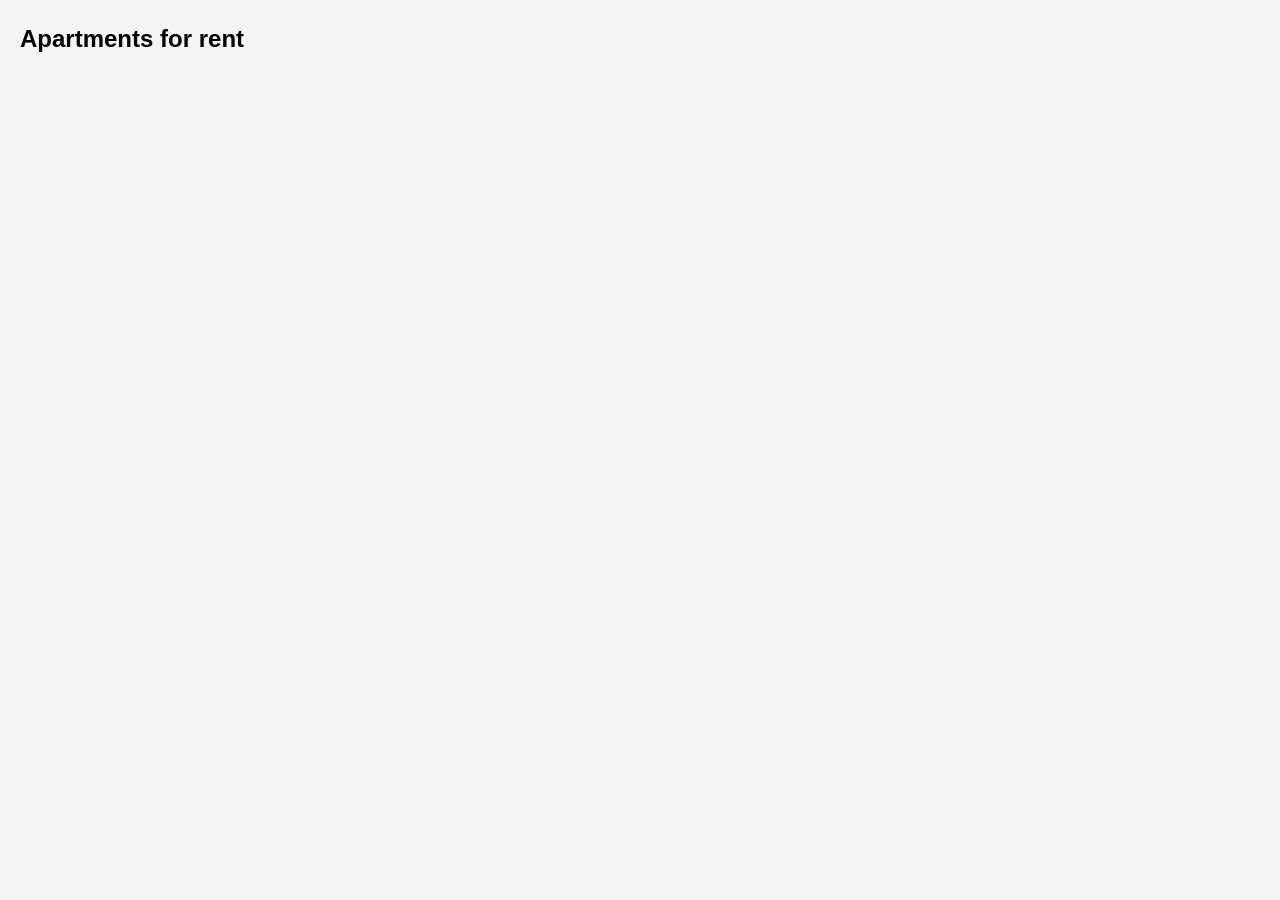
==== index.html @ ad4c4a14 "Added initial fetch and basic HTML" ====
<!DOCTYPE html>
<html lang="en">
  <head>
    <meta charset="UTF-8" />
    <meta name="viewport" content="width=device-width, initial-scale=1.0" />
    <title>AIR BNB [REAL, NOT A SCAM]</title>
    <link rel="stylesheet" href="./css/main.css" />
    <script src="./js/main.js" defer></script>
  </head>
  <body>
    <section id="apartmentsList">
      <h1>Apartments for rent</h1>
      <ul class="apartments">
        <!-- LOAD APARTMENTS WITH JS HERE -->
      </ul>
    </section>
  </body>
</html>
---- css/main.css ----
* {
  margin: 0;
  padding: 0;
  box-sizing: border-box;
}

body {
  font-family: Arial, sans-serif;
  background-color: #f4f4f4;
  color: #000000;
  line-height: 1.6;
  padding: 20px;
}

.apartments {
  display: grid;
  grid-template-columns: 300px 300px 300px 300px;
  column-gap: 10px;
  row-gap: 15px;
}

.apartment {
}
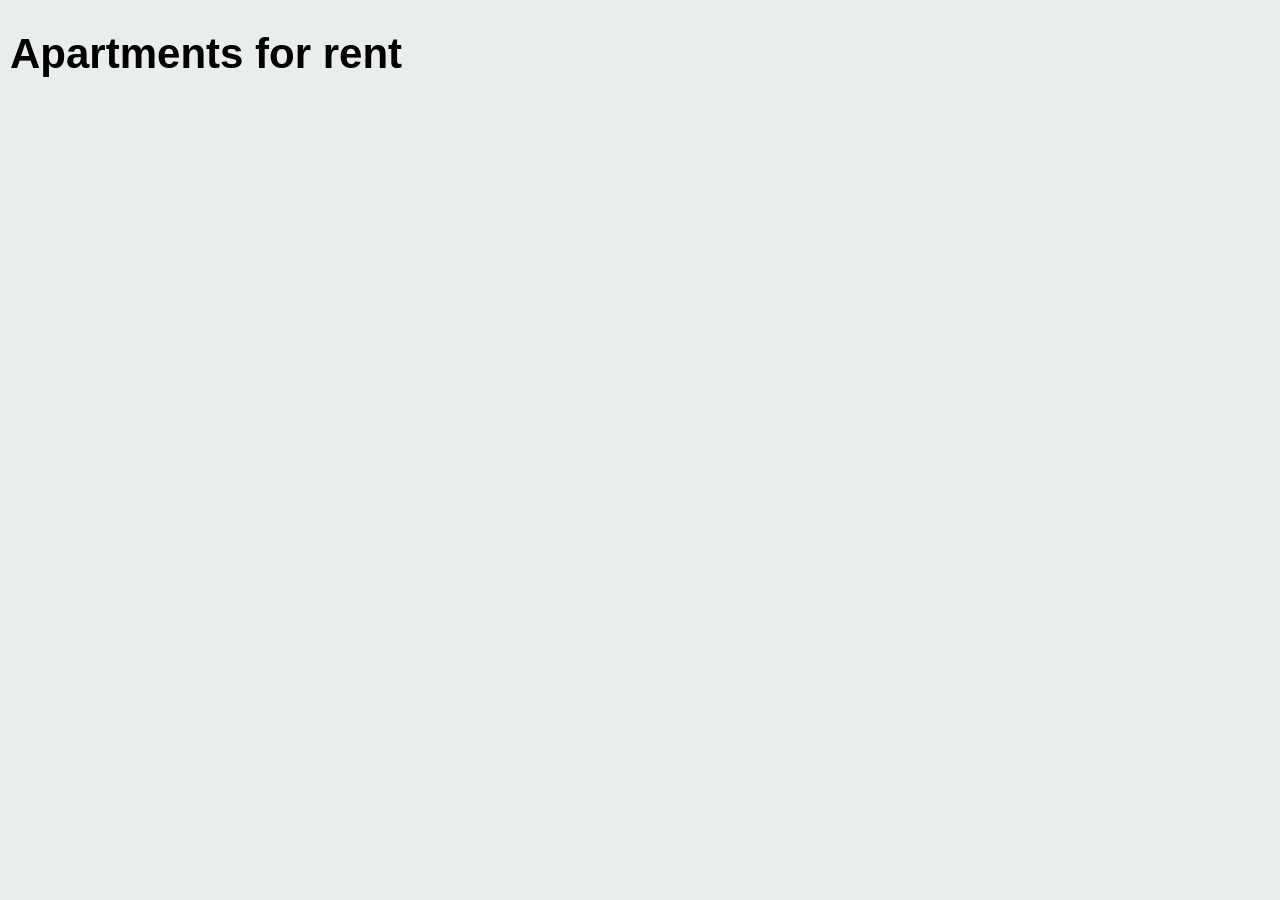
==== commit 174bcc2c: "Finished initial layout and js of home page" ====
--- a/index.html
+++ b/index.html
@@ -5,11 +5,11 @@
     <meta name="viewport" content="width=device-width, initial-scale=1.0" />
     <title>AIR BNB [REAL, NOT A SCAM]</title>
     <link rel="stylesheet" href="./css/main.css" />
-    <script src="./js/main.js" defer></script>
+    <script src="./js/index.js" defer></script>
   </head>
   <body>
     <section id="apartmentsList">
-      <h1>Apartments for rent</h1>
+      <h1 class="pageTitle">Apartments for rent</h1>
       <ul class="apartments">
         <!-- LOAD APARTMENTS WITH JS HERE -->
       </ul>
--- a/css/main.css
+++ b/css/main.css
@@ -4,20 +4,55 @@
   box-sizing: border-box;
 }
 
+:root {
+}
+
 body {
   font-family: Arial, sans-serif;
-  background-color: #f4f4f4;
+  background-color: #eaedee;
   color: #000000;
   line-height: 1.6;
-  padding: 20px;
+}
+
+#apartmentsList {
+  display: grid;
+  justify-content: center;
 }
 
 .apartments {
   display: grid;
   grid-template-columns: 300px 300px 300px 300px;
-  column-gap: 10px;
+  column-gap: 20px;
   row-gap: 15px;
 }
 
 .apartment {
+  background-color: #cef9ff;
 }
+
+.apartment .destiImg {
+  width: 100%;
+  height: 240px;
+  transition: transform 0.3s;
+}
+
+#favInfo {
+  display: flex;
+  justify-content: space-between;
+  padding: 8px;
+}
+
+.favorite {
+  width: 20px;
+  height: 20px;
+}
+
+.pageTitle {
+  font-size: 42px;
+  font-weight: bold;
+  padding: 20px 0;
+}
+
+.apartment .destiImg:hover {
+  transform: scale(1.12);
+}
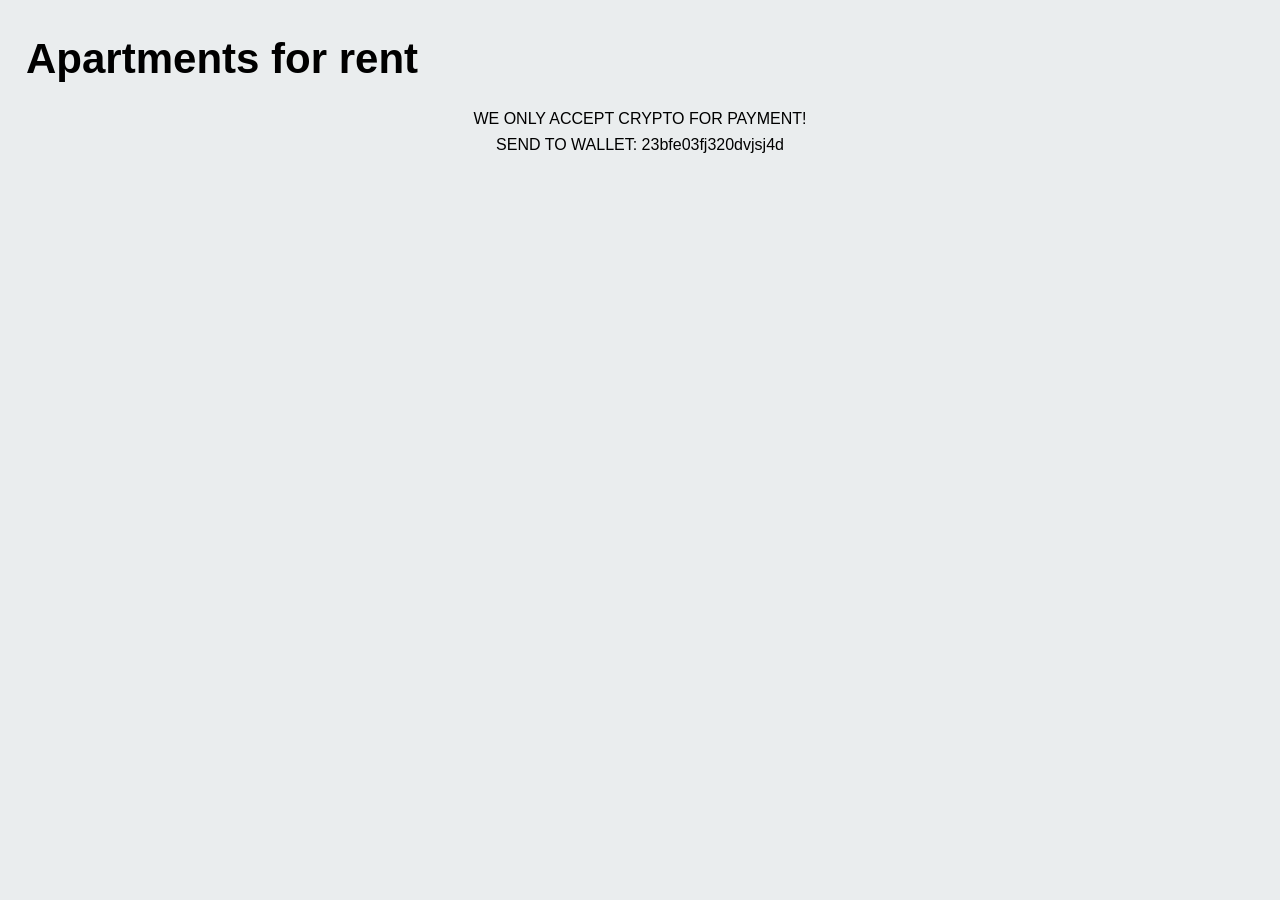
==== commit 9b0c0740: "Added comments to main.js and some css changes at index" ====
--- a/index.html
+++ b/index.html
@@ -3,9 +3,11 @@
   <head>
     <meta charset="UTF-8" />
     <meta name="viewport" content="width=device-width, initial-scale=1.0" />
+    <link rel="stylesheet" href="./css/main.css" />
+    <link rel="stylesheet" href="./css/index.css" />
     <title>AIR BNB [REAL, NOT A SCAM]</title>
-    <link rel="stylesheet" href="./css/main.css" />
     <script src="./js/index.js" defer></script>
+    <script src="./js/main.js" defer></script>
   </head>
   <body>
     <section id="apartmentsList">
@@ -14,5 +16,10 @@
         <!-- LOAD APARTMENTS WITH JS HERE -->
       </ul>
     </section>
+
+    <footer class="footy">
+      <p>WE ONLY ACCEPT CRYPTO FOR PAYMENT!</p>
+      <p>SEND TO WALLET: 23bfe03fj320dvjsj4d</p>
+    </footer>
   </body>
 </html>
--- a/css/main.css
+++ b/css/main.css
@@ -2,9 +2,6 @@
   margin: 0;
   padding: 0;
   box-sizing: border-box;
-}
-
-:root {
 }
 
 body {
@@ -14,45 +11,15 @@
   line-height: 1.6;
 }
 
-#apartmentsList {
-  display: grid;
-  justify-content: center;
+.Favorited svg path {
+  fill: red !important;
 }
 
-.apartments {
-  display: grid;
-  grid-template-columns: 300px 300px 300px 300px;
-  column-gap: 20px;
-  row-gap: 15px;
+.favoriteIcon svg {
+  width: 100%;
+  height: 100%;
 }
 
-.apartment {
-  background-color: #cef9ff;
+.favoriteIcon svg path {
+  fill: rgb(0, 0, 0);
 }
-
-.apartment .destiImg {
-  width: 100%;
-  height: 240px;
-  transition: transform 0.3s;
-}
-
-#favInfo {
-  display: flex;
-  justify-content: space-between;
-  padding: 8px;
-}
-
-.favorite {
-  width: 20px;
-  height: 20px;
-}
-
-.pageTitle {
-  font-size: 42px;
-  font-weight: bold;
-  padding: 20px 0;
-}
-
-.apartment .destiImg:hover {
-  transform: scale(1.12);
-}
--- a/css/index.css
+++ b/css/index.css
@@ -0,0 +1,139 @@
+/* ---- Layout ---- */
+#apartmentsList {
+  display: grid;
+  justify-content: center;
+  padding: 24px;
+}
+
+.apartments {
+  /* Responsive columns: as many 320px cards as fit */
+  display: grid;
+  grid-template-columns: 300px 300px 300px 300px;
+  gap: 20px;
+  max-width: 1280px; /* keeps lines from getting too wide */
+}
+
+/* ---- Card ---- */
+.apartment {
+  display: flex;
+  flex-direction: column;
+  background: #f7fdff; /* gentle tint */
+  border: 1px solid #e6f3f6;
+  border-radius: 14px;
+  overflow: hidden; /* contain image zoom */
+  box-shadow: 0 6px 18px rgba(0, 0, 0, 0.06);
+  transition: transform 0.15s ease, box-shadow 0.15s ease;
+}
+
+.apartment:focus-within,
+.apartment:hover {
+  transform: translateY(-2px);
+  box-shadow: 0 10px 24px rgba(0, 0, 0, 0.12);
+}
+
+/* ---- Image ---- */
+.apartment .destiImgWrap {
+  position: relative;
+  aspect-ratio: 4 / 3; /* consistent heights; fallback via fixed height below if needed */
+  overflow: hidden;
+  background: #d7eef2;
+}
+
+.apartment .destiImg {
+  width: 100%;
+  height: 100%;
+  object-fit: cover; /* fill nicely */
+  transition: transform 0.25s ease;
+  display: block;
+}
+
+.apartment .destiImg:hover {
+  transform: scale(1.06);
+}
+
+/* ---- Top bar (title + favorite) ---- */
+#favInfo {
+  display: flex;
+  align-items: center;
+  justify-content: space-between;
+  gap: 12px;
+  padding: 7px 16px 7px 16px;
+  color: black;
+}
+
+.MoreInfo {
+  background-color: rgba(55, 165, 249, 0.503);
+  padding: 8px;
+  border-radius: 10px;
+  transition: transform 0.2s;
+}
+
+.MoreInfo a {
+  text-decoration: none;
+  color: black;
+}
+
+.MoreInfo:hover {
+  transform: scale(0.8);
+}
+
+.favoriteIcon {
+  width: 22px;
+  height: 22px;
+  cursor: pointer;
+  opacity: 0.85;
+  transition: opacity 0.15s ease, transform 0.15s ease;
+}
+.favoriteIcon:hover {
+  opacity: 1;
+  transform: scale(1.1);
+}
+
+/* ---- Content ---- */
+.apartment .content {
+  padding: 10px 16px 16px 16px;
+  display: grid;
+  gap: 8px;
+}
+
+.pageTitle {
+  font-size: clamp(24px, 3.6vw, 42px);
+  font-weight: 800;
+  line-height: 1.1;
+  padding: 12px 16px 0 16px;
+}
+
+/* Nice small metadata row (price, rooms, etc.) */
+.apartment .meta {
+  display: flex;
+  flex-wrap: wrap;
+  gap: 10px 14px;
+  color: #446;
+  font-size: 0.92rem;
+}
+
+/* Buttons/links row if you have one */
+.apartment .actions {
+  margin-top: 8px;
+  display: flex;
+  gap: 10px;
+}
+
+.footy {
+  width: 100%;
+  text-align: center;
+}
+
+/* ---- Accessibility / prefs ---- */
+@media (prefers-reduced-motion: reduce) {
+  * {
+    transition: none !important;
+  }
+}
+
+/* ---- Narrow screens tweaks ---- */
+@media (max-width: 360px) {
+  .apartments {
+    grid-template-columns: 1fr;
+  }
+}
